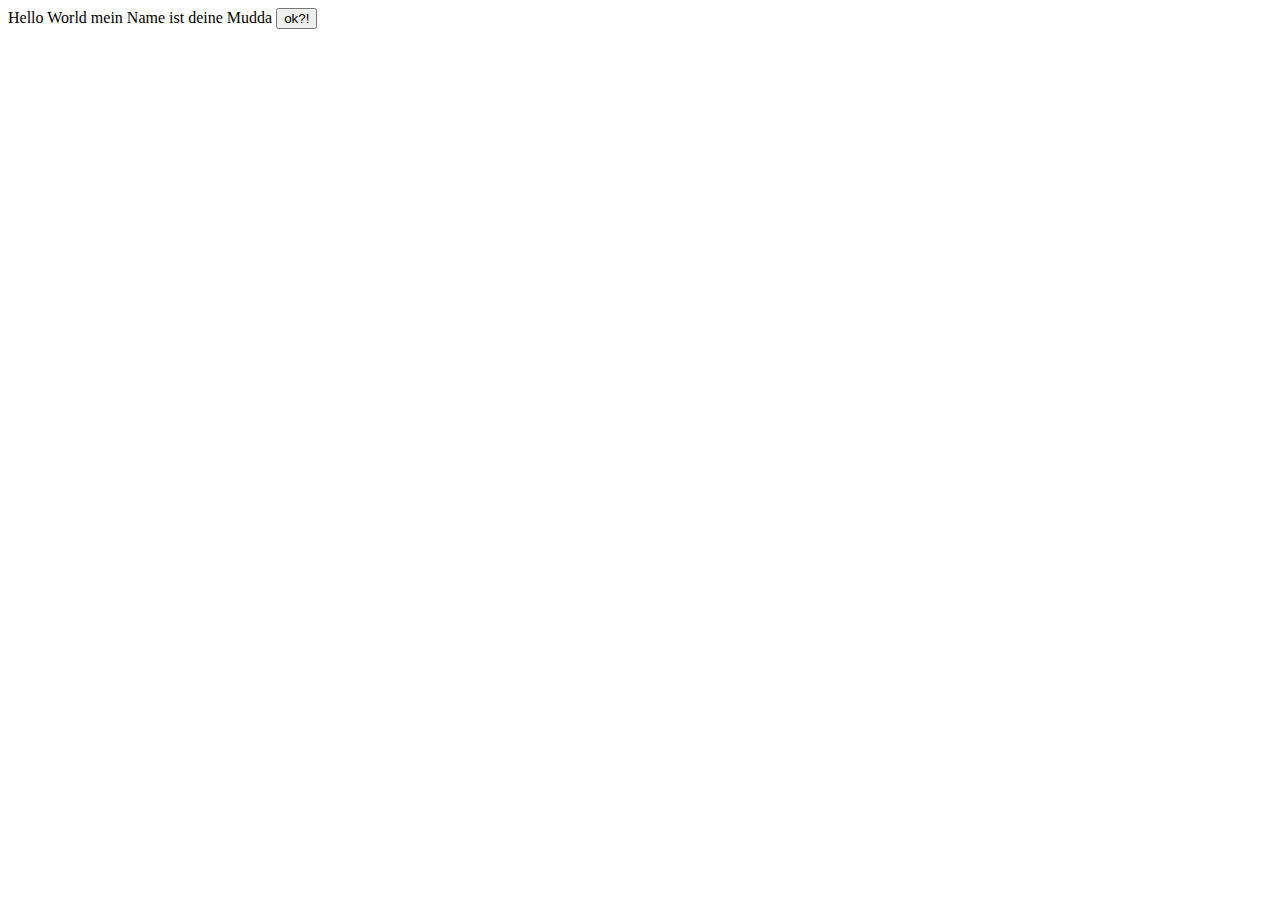
==== index.html @ 7e6865e4 "2. Commit vom Pc aus" ====
<!DOCTYPE html>
<html lang="en">
<head>
    <meta charset="UTF-8">
    <meta name="viewport" content="width=device-width, initial-scale=1.0">
    <title>Document</title>
</head>
<body>
    Hello World mein Name ist deine Mudda
    <button>ok?!</button>
</body>
</html>
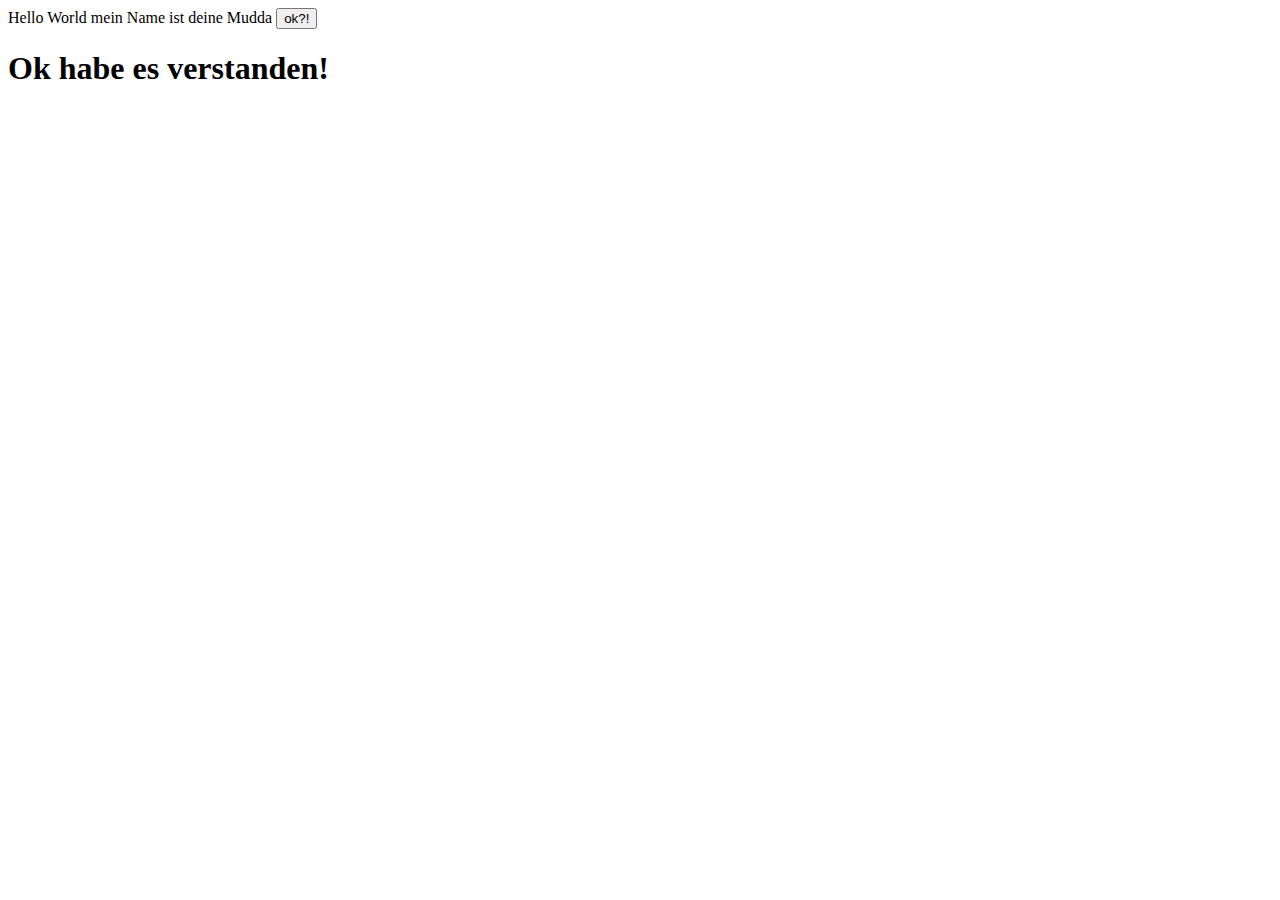
==== commit 4611a9c6: "3. Commit vom Pc aus" ====
--- a/index.html
+++ b/index.html
@@ -8,5 +8,6 @@
 <body>
     Hello World mein Name ist deine Mudda
     <button>ok?!</button>
+    <h1>Ok habe es verstanden!</h1>
 </body>
 </html>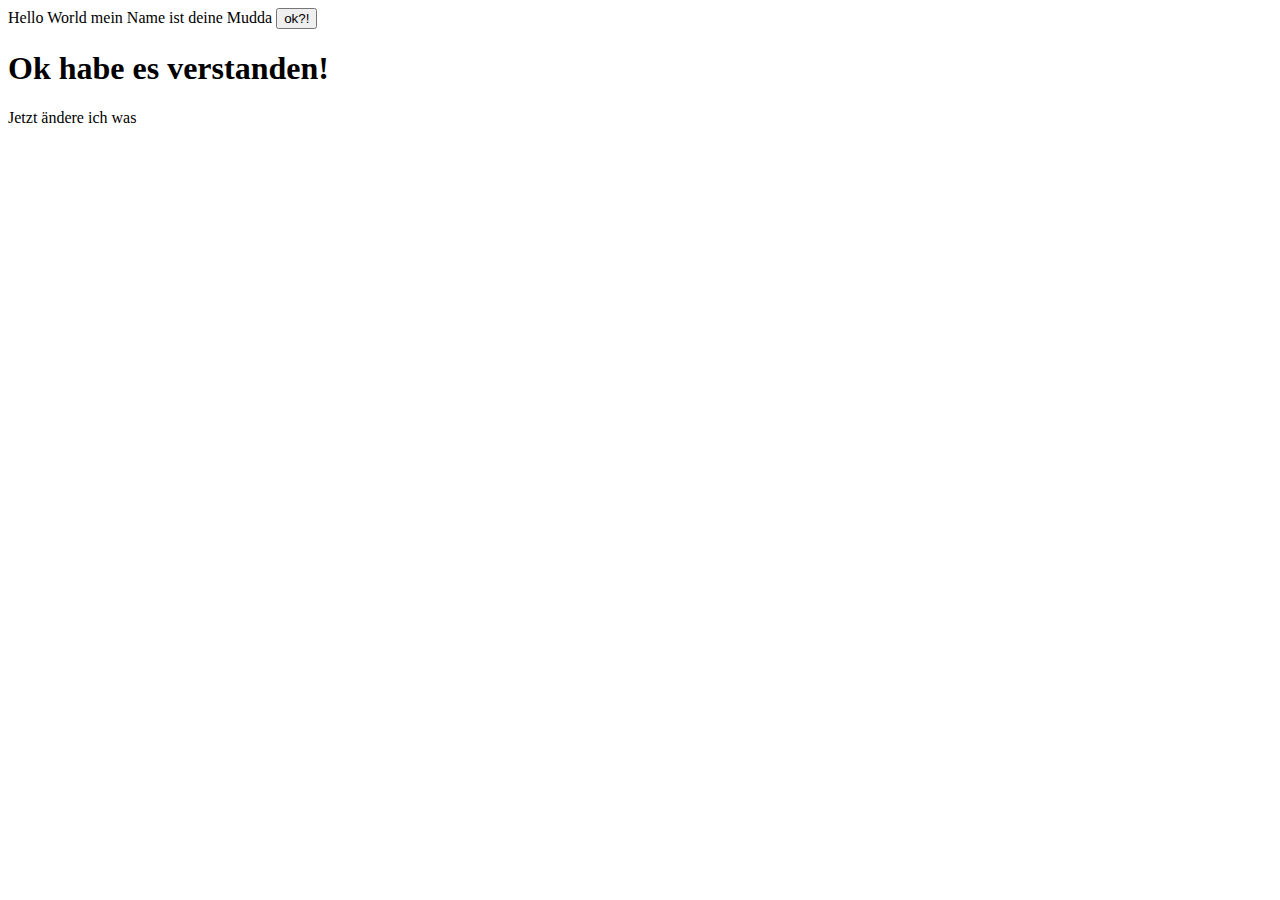
==== commit ce0ab12b: "3. Commit" ====
--- a/index.html
+++ b/index.html
@@ -9,5 +9,6 @@
     Hello World mein Name ist deine Mudda
     <button>ok?!</button>
     <h1>Ok habe es verstanden!</h1>
+    Jetzt ändere ich was 
 </body>
 </html>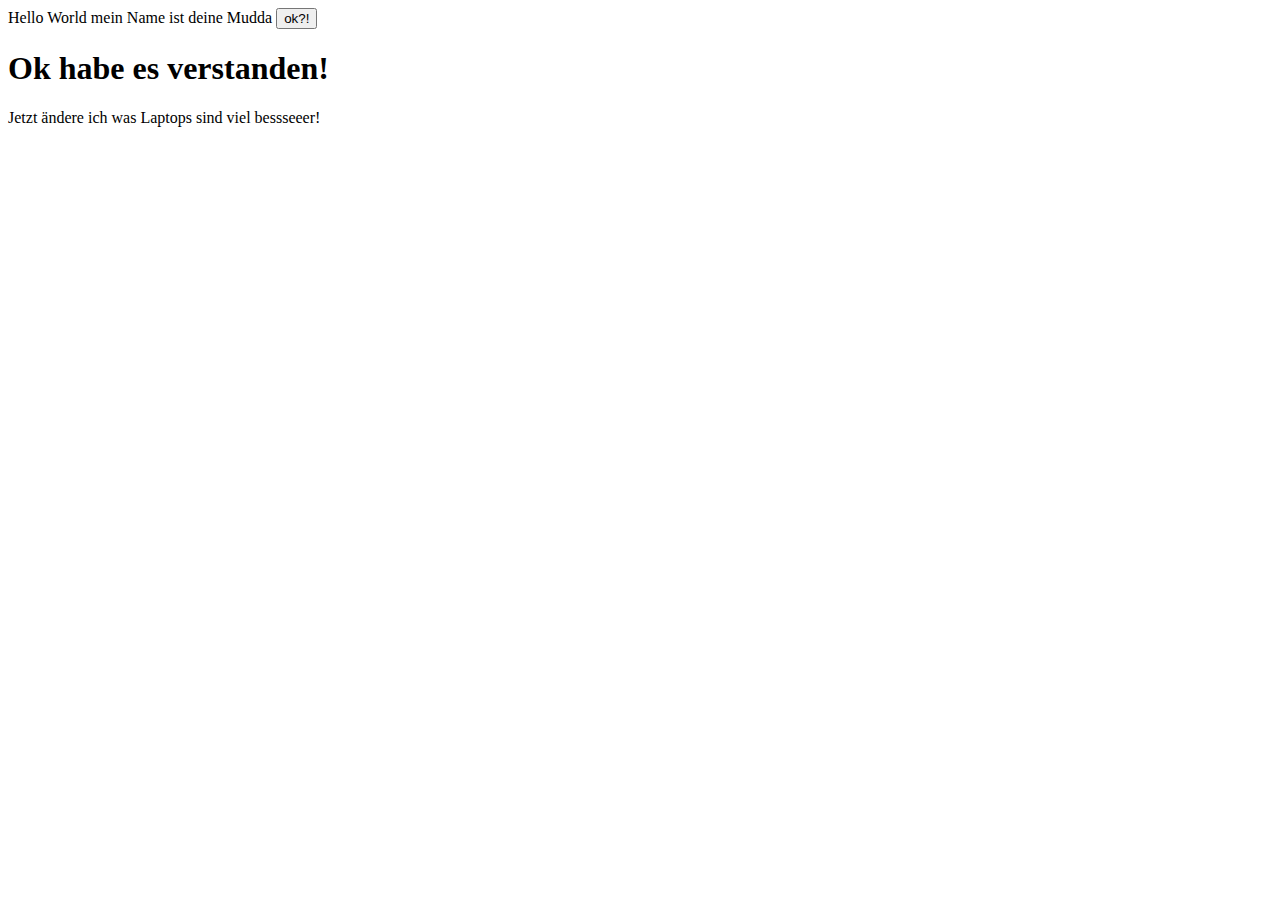
==== commit 3f3a8223: "1. commit vom Laptop" ====
--- a/index.html
+++ b/index.html
@@ -10,5 +10,6 @@
     <button>ok?!</button>
     <h1>Ok habe es verstanden!</h1>
     Jetzt ändere ich was 
+    Laptops sind viel bessseeer!
 </body>
 </html>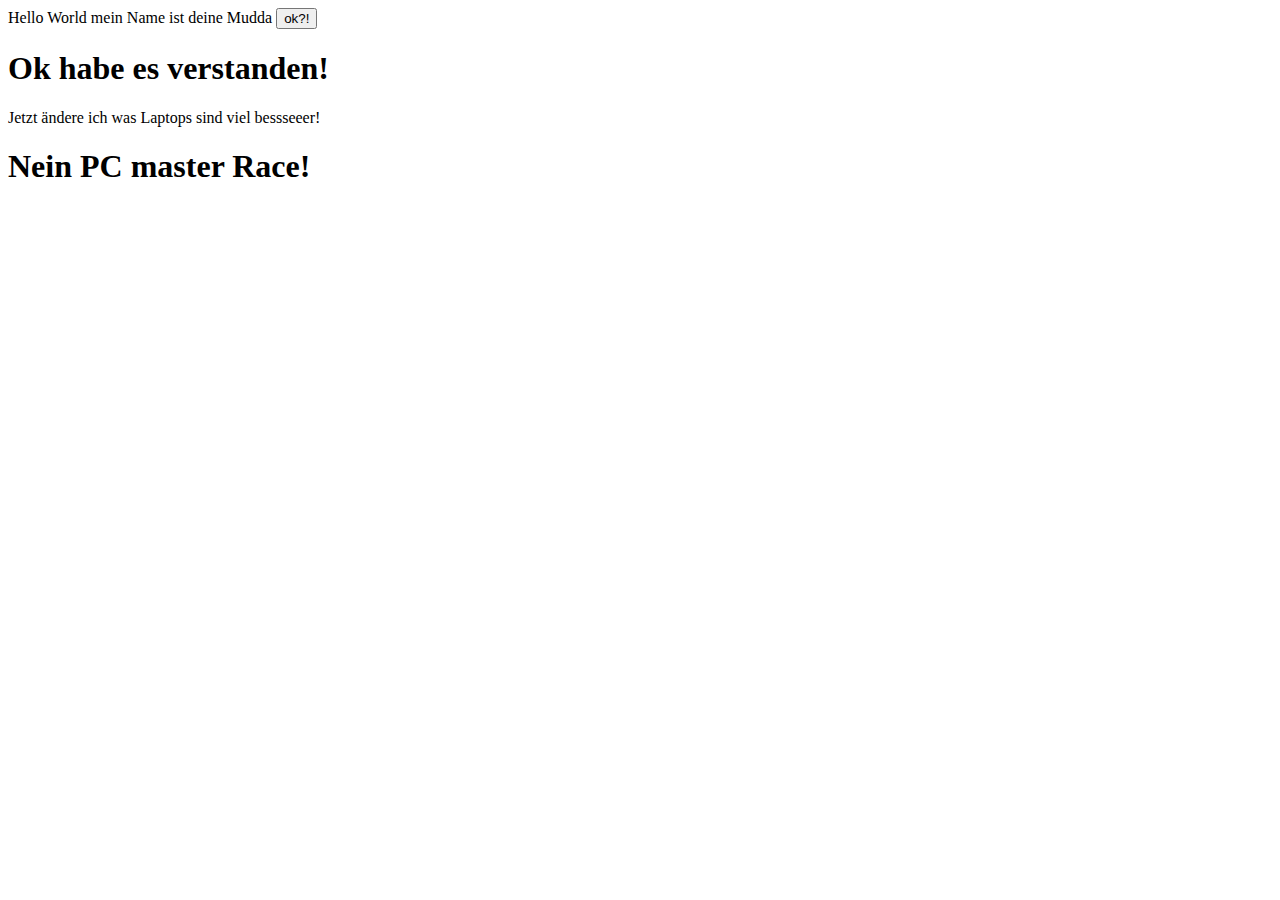
==== commit ed80d74e: "Letzter testcommit vom Pc" ====
--- a/index.html
+++ b/index.html
@@ -11,5 +11,6 @@
     <h1>Ok habe es verstanden!</h1>
     Jetzt ändere ich was 
     Laptops sind viel bessseeer!
+    <h1>Nein PC master Race!</h1>
 </body>
 </html>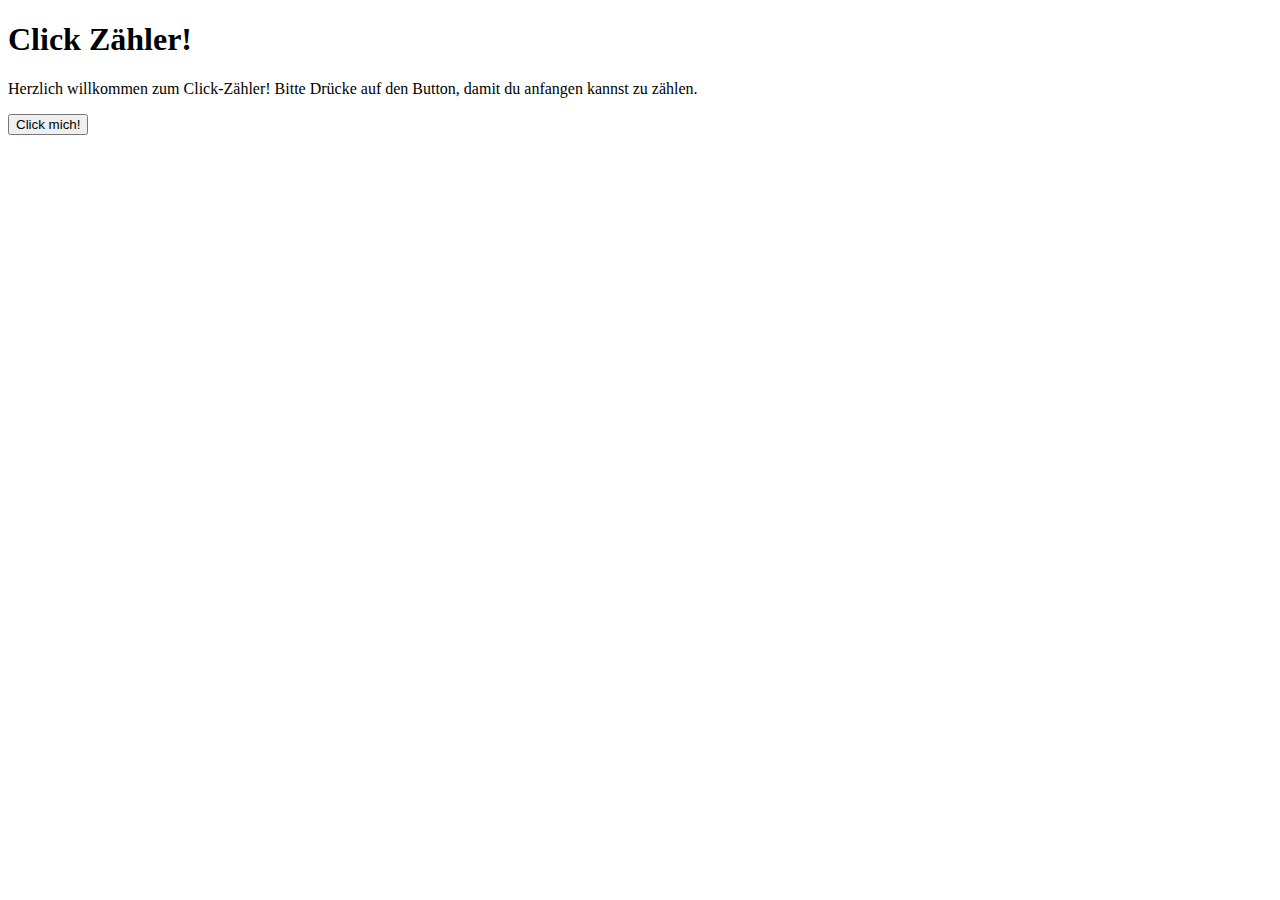
==== commit 98802726: "Click Zähler Webseite kreiert" ====
--- a/index.html
+++ b/index.html
@@ -3,14 +3,18 @@
 <head>
     <meta charset="UTF-8">
     <meta name="viewport" content="width=device-width, initial-scale=1.0">
-    <title>Document</title>
+    <title>Einführung</title>
 </head>
 <body>
-    Hello World mein Name ist deine Mudda
-    <button>ok?!</button>
-    <h1>Ok habe es verstanden!</h1>
-    Jetzt ändere ich was 
-    Laptops sind viel bessseeer!
-    <h1>Nein PC master Race!</h1>
+    <h1>Click Zähler!</h1>
+    <p>
+        Herzlich willkommen zum Click-Zähler! 
+        Bitte Drücke auf den Button, damit du
+        anfangen kannst zu zählen.
+    </p>
+    <button>
+        Click mich!
+    </button>
+    
 </body>
 </html>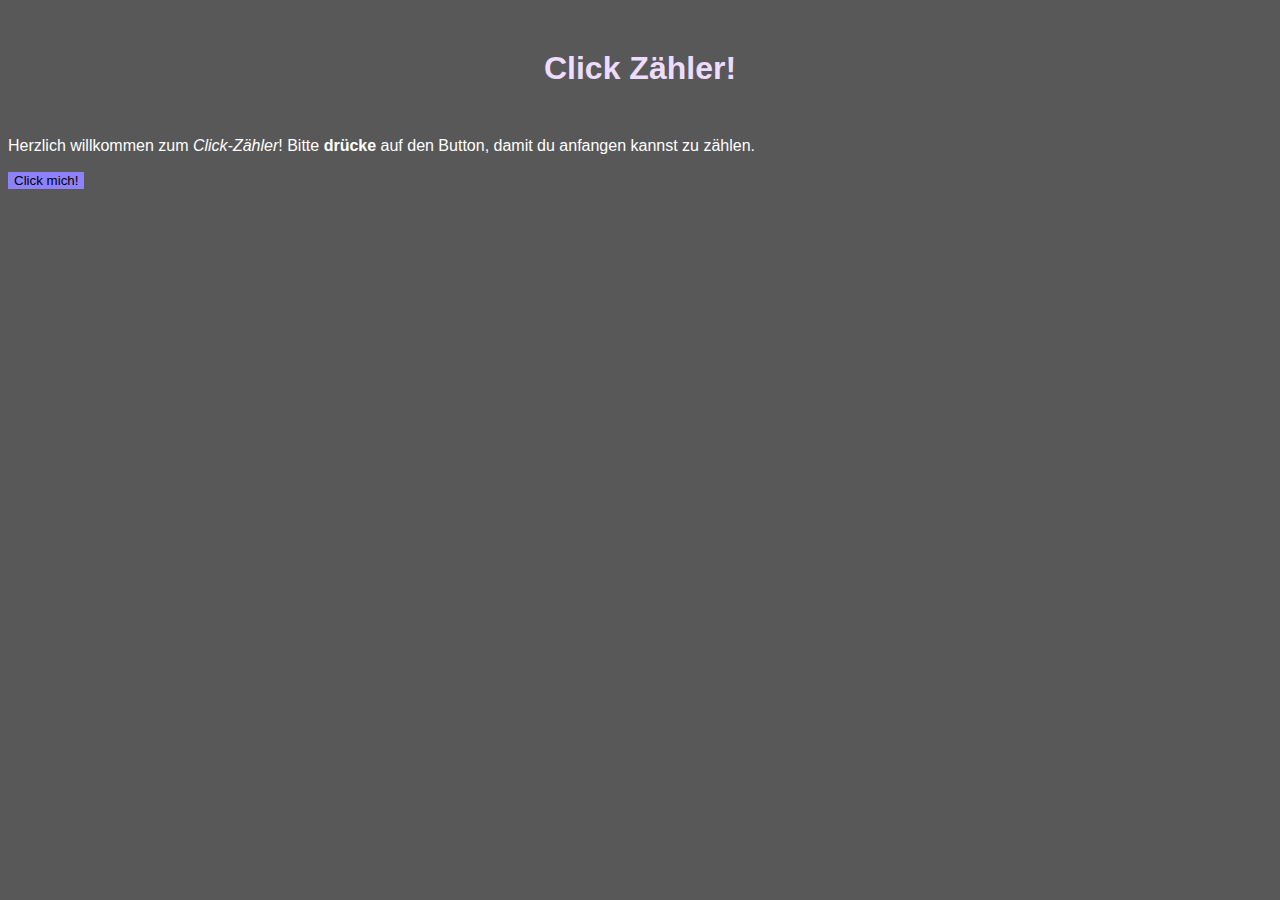
==== commit 125f427d: "Mit Tutorial angefangen" ====
--- a/index.html
+++ b/index.html
@@ -3,13 +3,44 @@
 <head>
     <meta charset="UTF-8">
     <meta name="viewport" content="width=device-width, initial-scale=1.0">
-    <title>Einführung</title>
+    <title>Click-Zähler</title>
+
+<!-- 'rules' in css
+    <style>
+        selector {
+            property: value;
+        }
+    </style>
+
+-->
+
+    <style>
+        body {
+            font-family: Arial, Helvetica, sans-serif;
+            background-color: rgb(88, 88, 88);
+            color: white
+            
+            
+            
+        }
+        h1{
+            color: rgb(238, 220, 255);
+            text-align: center;
+            margin: 50px;
+            
+        }
+        button{
+            background-color: rgb(142, 130, 252);
+            border: none;
+        }
+    </style>
+
 </head>
 <body>
     <h1>Click Zähler!</h1>
     <p>
-        Herzlich willkommen zum Click-Zähler! 
-        Bitte Drücke auf den Button, damit du
+        Herzlich willkommen zum <em>Click-Zähler</em>! 
+        Bitte <strong>drücke</strong> auf den Button, damit du
         anfangen kannst zu zählen.
     </p>
     <button>
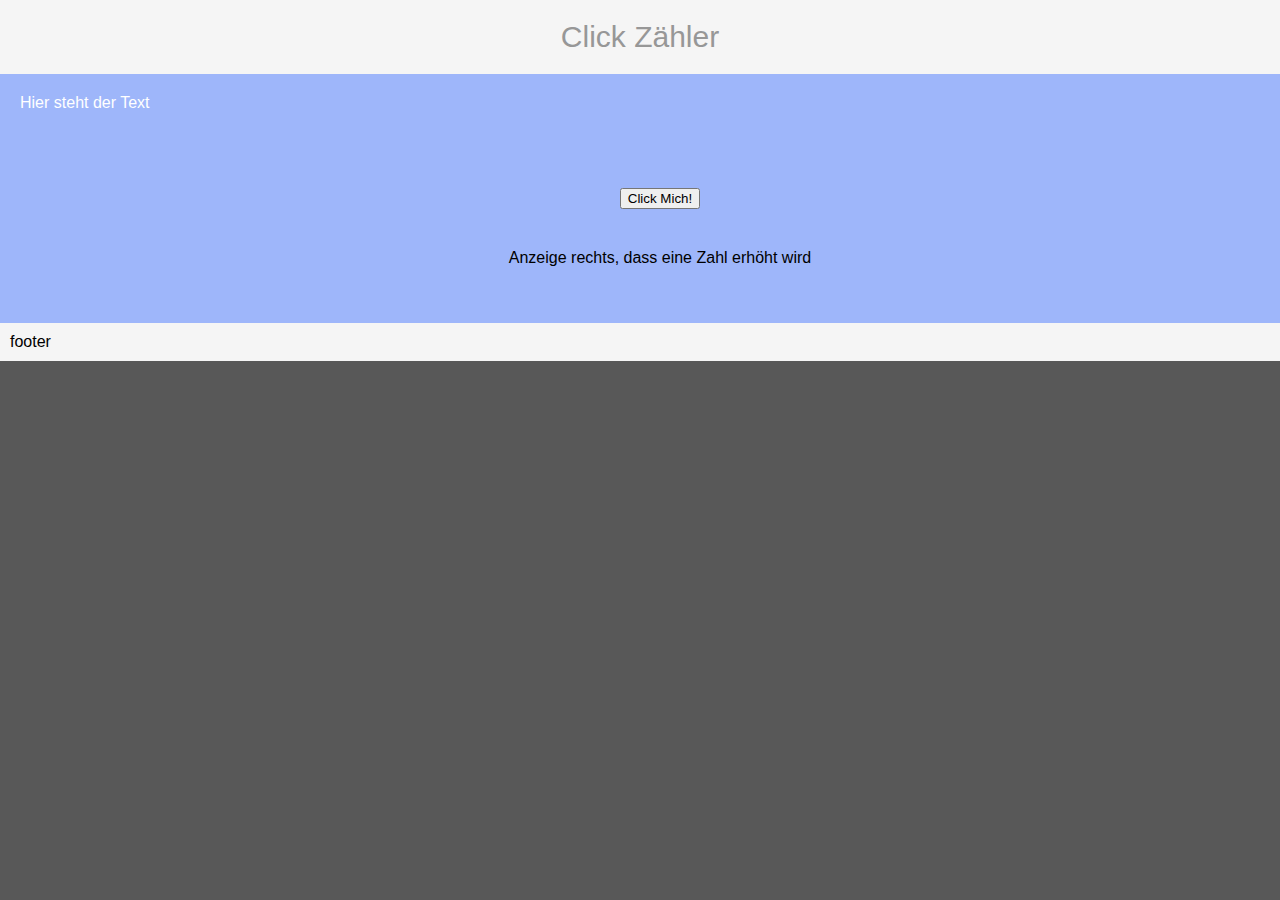
==== commit f5b35a91: "Bis Video 5 gearbeitet" ====
--- a/index.html
+++ b/index.html
@@ -18,34 +18,50 @@
         body {
             font-family: Arial, Helvetica, sans-serif;
             background-color: rgb(88, 88, 88);
-            color: white
-            
-            
-            
+            color: white;
+            margin: 0;
+            padding: 0;  
         }
-        h1{
-            color: rgb(238, 220, 255);
+        header{
+            background-color: whitesmoke;
+            color: rgb(151, 151, 151);
+            font-size: 30px;
+            padding: 20px; 
             text-align: center;
-            margin: 50px;
-            
         }
-        button{
-            background-color: rgb(142, 130, 252);
-            border: none;
+        section{
+            background-color: rgb(158, 182, 250);
+            padding: 20px; 
         }
+        ul{
+            color: black;
+            list-style: none;
+        }
+        li{
+            padding: 20px;
+            text-align: center;
+        }
+        footer{
+            background-color: whitesmoke;
+            color: black;
+            padding: 10px;
+        }
+
+        
     </style>
 
 </head>
 <body>
-    <h1>Click Zähler!</h1>
-    <p>
-        Herzlich willkommen zum <em>Click-Zähler</em>! 
-        Bitte <strong>drücke</strong> auf den Button, damit du
-        anfangen kannst zu zählen.
-    </p>
-    <button>
-        Click mich!
-    </button>
+    <!--Semantic Tags unterteilen den Code in Sektionen, sind aber im Grunde Div Tags mit Namen, damit man sie besser lesen kann-->
+    <header>Click Zähler</header>
+    <section>Hier steht der Text</section>
+    <section>
+        <ul>
+            <li><button>Click Mich!</button></li>
+            <li>Anzeige rechts, dass eine Zahl erhöht wird</li>
+        </ul>
+    </section>
+    <footer>footer</footer>
     
 </body>
 </html>